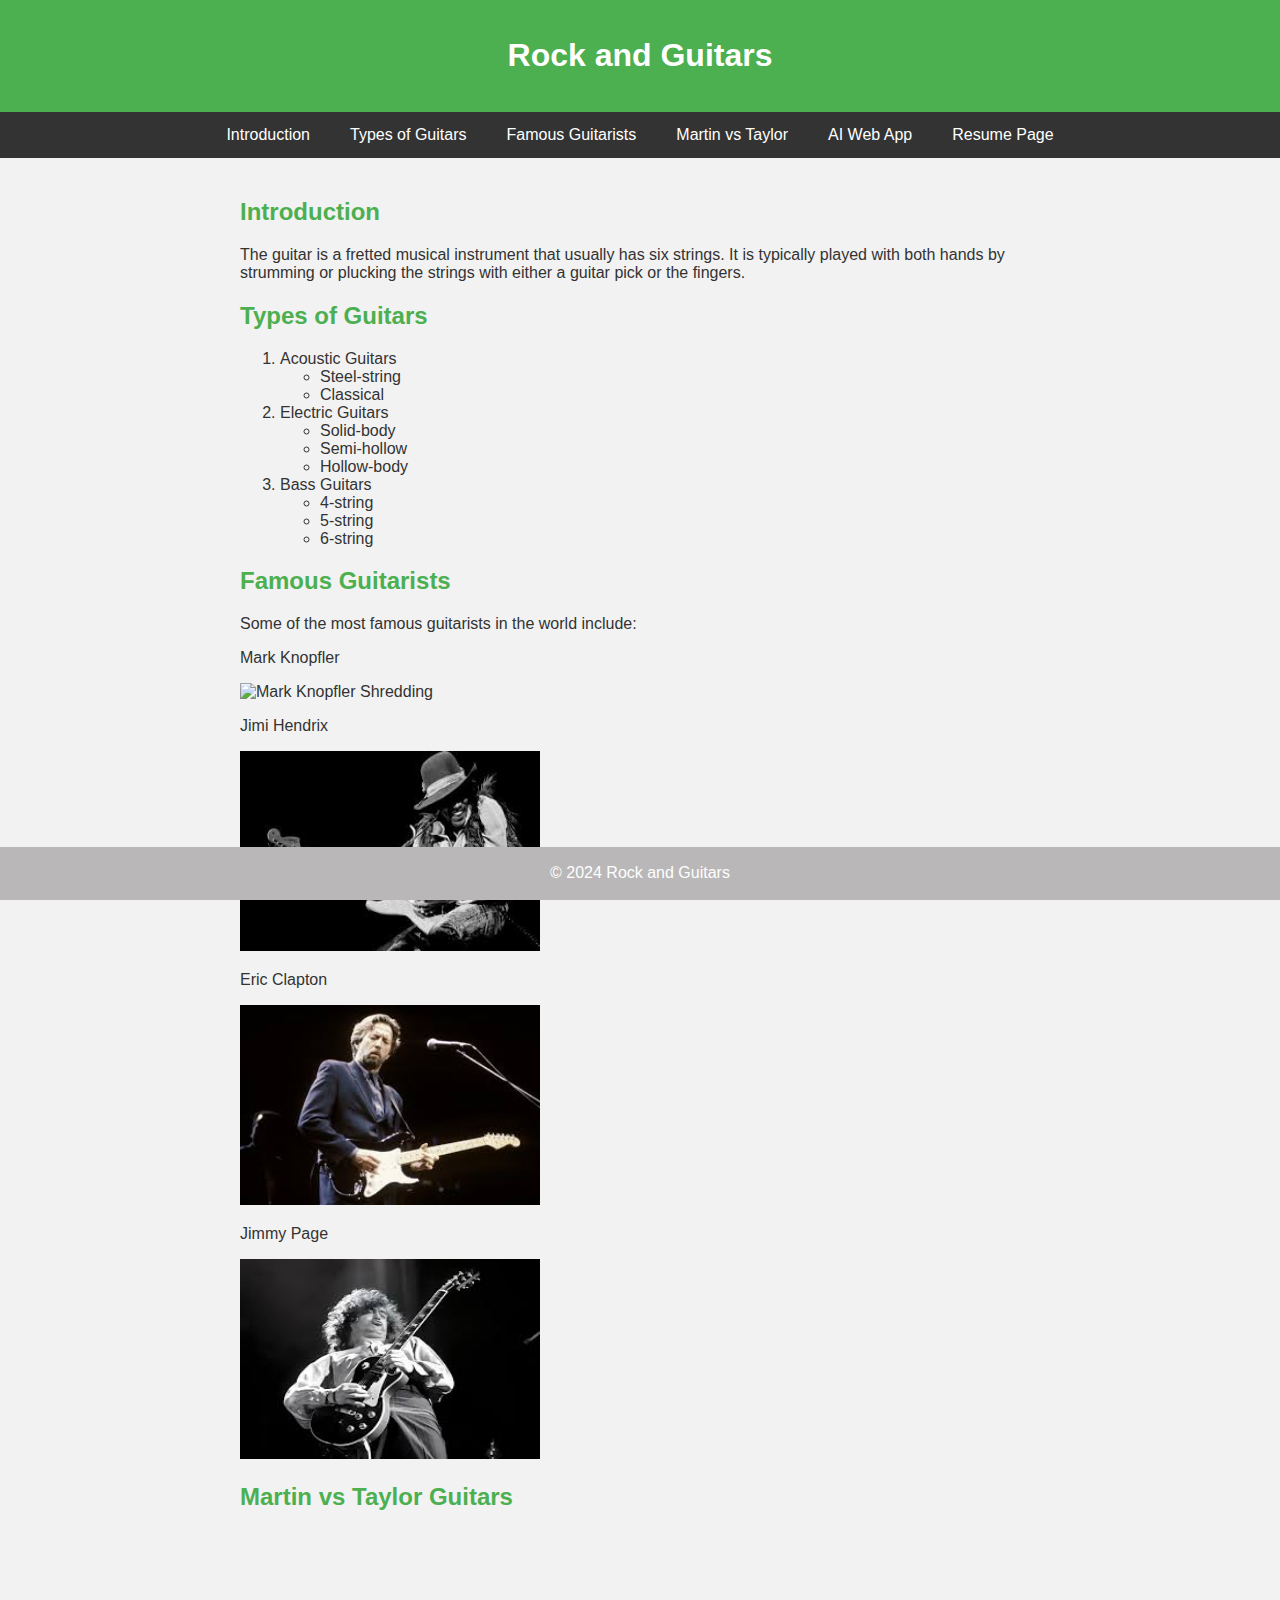
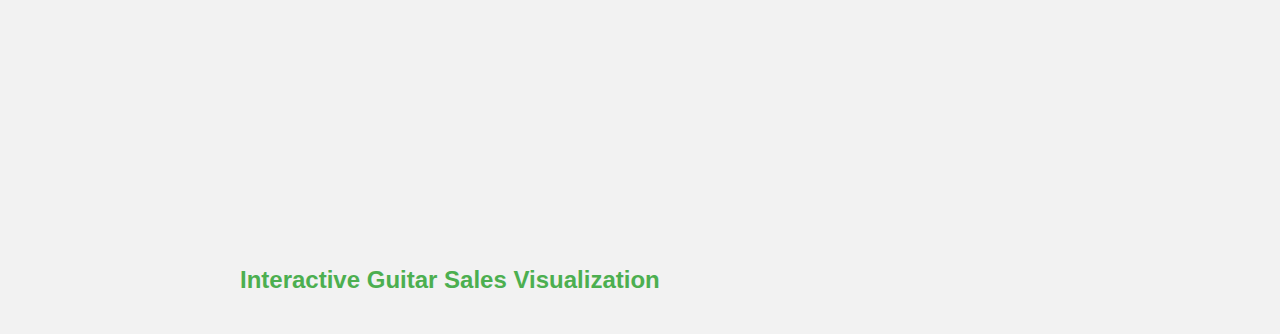
==== scratch.html @ 0372bef2 "Add files via upload" ====
<!DOCTYPE html>
<html lang="en">
<head>
    <meta charset="UTF-8">
    <meta name="viewport" content="width=device-width, initial-scale=1.0">
    <title>Rock and Guitars</title>
    <link rel="stylesheet" href="html/customcss.css">
</head>
<body>
    <header>
        <h1>Rock and Guitars</h1>
    </header>
    
    <nav>
        <ul>
            <li><a href="#introduction">Introduction</a></li>
            <li><a href="#types">Types of Guitars</a></li>
            <li><a href="#famous">Famous Guitarists</a></li>
            <li><a href="#video">Martin vs Taylor</a></li>
            <li><a href="html/aiwebapp.html">AI Web App</a></li>
            <li><a href="index.html">Resume Page</a></li>
        </ul>
    </nav>
    
    <main>
        <section id="introduction">
            <h2>Introduction</h2>
            <p>The guitar is a fretted musical instrument that usually has six strings. It is typically played with both hands by strumming or plucking the strings with either a guitar pick or the fingers.</p>
        </section>
        
        <section id="types">
            <h2>Types of Guitars</h2>
            <ol>
                <li>Acoustic Guitars
                    <ul>
                        <li>Steel-string</li>
                        <li>Classical</li>
                    </ul>
                </li>
                <li>Electric Guitars
                    <ul>
                        <li>Solid-body</li>
                        <li>Semi-hollow</li>
                        <li>Hollow-body</li>
                    </ul>
                </li>
                <li>Bass Guitars
                    <ul>
                        <li>4-string</li>
                        <li>5-string</li>
                        <li>6-string</li>
                    </ul>
                </li>
            </ol>
        </section>
        
        <section id="famous">
            <h2>Famous Guitarists</h2>
            <p>Some of the most famous guitarists in the world include:</p>
            <div  class="guitarist"  
                <p>Mark Knopfler</p>
                <img src="https://pickinguprocks.com/wp-content/uploads/2021/03/mark-knopfler-dier-straits-suhr-schecter-credit-ebet-roberts-redferns402560x1707.jpg?w=1024" alt="Mark Knopfler Shredding" height="200" width="300">
            </div>
            <div class="guitarist">
                <p>Jimi Hendrix</p>
                <img src="[data-uri]" alt="Jimi Hendrix" height="200" width="300">
                
            </div>
            <div class="guitarist">
                <p>Eric Clapton</p>
                <img src="[data-uri]" alt="Eric Clapton" height="200" width="300">
            </div>
            <div class="guitarist">
                <p>Jimmy Page</p>
                <img src="[data-uri]" alt="Jimmy Page" height="200" width="300"> 
                
            </div>
        </section>
        
        <section id="video">
            <h2>Martin vs Taylor Guitars</h2>
            <iframe width="560" height="315" src="https://www.youtube.com/embed/2K1NhuQu_gI?si=7aTuQiKJ1qrKkqJB" title="YouTube video player" frameborder="0" allow="accelerometer; autoplay; clipboard-write; encrypted-media; gyroscope; picture-in-picture; web-share" referrerpolicy="strict-origin-when-cross-origin" allowfullscreen></iframe>
        </section>
        
        
        <section id="tableau">
            <h2>Interactive Guitar Sales Visualization</h2>
            <div class='tableauPlaceholder' id='viz1734045635451' style='position: relative'>
                <noscript>
                    <a href='#'>
                        <img alt='Beatles Analysis' src='https://public.tableau.com/static/images/Be/BeatlesAnalysis/BeatlesAnalysis/1_rss.png' style='border: none' />
                    </a>
                </noscript>
                <object class='tableauViz' style='display:none;'>
                    <param name='host_url' value='https%3A%2F%2Fpublic.tableau.com%2F' /> 
                    <param name='embed_code_version' value='3' /> 
                    <param name='site_root' value='' />
                    <param name='name' value='BeatlesAnalysis/BeatlesAnalysis' />
                    <param name='tabs' value='no' />
                    <param name='toolbar' value='yes' />
                    <param name='static_image' value='https://public.tableau.com/static/images/Be/BeatlesAnalysis/BeatlesAnalysis/1.png' />
                    <param name='animate_transition' value='yes' />
                    <param name='display_static_image' value='yes' />
                    <param name='display_spinner' value='yes' />
                    <param name='display_overlay' value='yes' />
                    <param name='display_count' value='yes' />
                    <param name='language' value='en-US' />
                </object>
            </div>
            <script type='text/javascript'>
                var divElement = document.getElementById('viz1734045635451');
                var vizElement = divElement.getElementsByTagName('object')[0];
                vizElement.style.width='900px'; vizElement.style.height='2227px';
                var scriptElement = document.createElement('script');
                scriptElement.src = 'https://public.tableau.com/javascripts/api/viz_v1.js';
                vizElement.parentNode.insertBefore(scriptElement, vizElement);
            </script>
        </section>
        
    </main>
    
    <footer>
        <p>&copy; 2024 Rock and Guitars</p>
    </footer>
</body>
</html>
---- html/customcss.css ----
body {
    font-family: Arial, sans-serif;
    background-color: #f2f2f2;
    color: #333;
    margin: 0;
    display: flex;
    flex-direction: column;
    align-items: center;
    text-align: left;
}

header {
    background-color: #4CAF50;
    color: white;
    text-align: center;
    padding: 1em 0;
    width: 100%;
}

nav {
    width: 100%;
}

nav ul {
    list-style-type: none;
    padding: 0;
    background-color: #333;
    overflow: hidden;
    margin: 0;
    display: flex;
    justify-content: center;
}

nav ul li {
    margin: 0;
}

nav ul li a {
    display: block;
    color: white;
    text-align: left;
    padding: 14px 20px;
    text-decoration: none;
}

nav ul li a:hover {
    background-color: #111;
}

main {
    padding: 20px;
    width: 100%;
    max-width: 800px;
}

main h2 {
    color: #4CAF50;
}

footer {
    text-align: center;
    padding: 0.1em 0;
    background-color: #b9b7b7;
    color: white;
    width: 100%;
    position: fixed;
    bottom: 0;
}

.guitarist-image {
    width: 300px; 
    height: auto;
    display: block;
    margin: 0 auto; 
}

iframe {
    display: block;
    margin: 0 auto; 
}
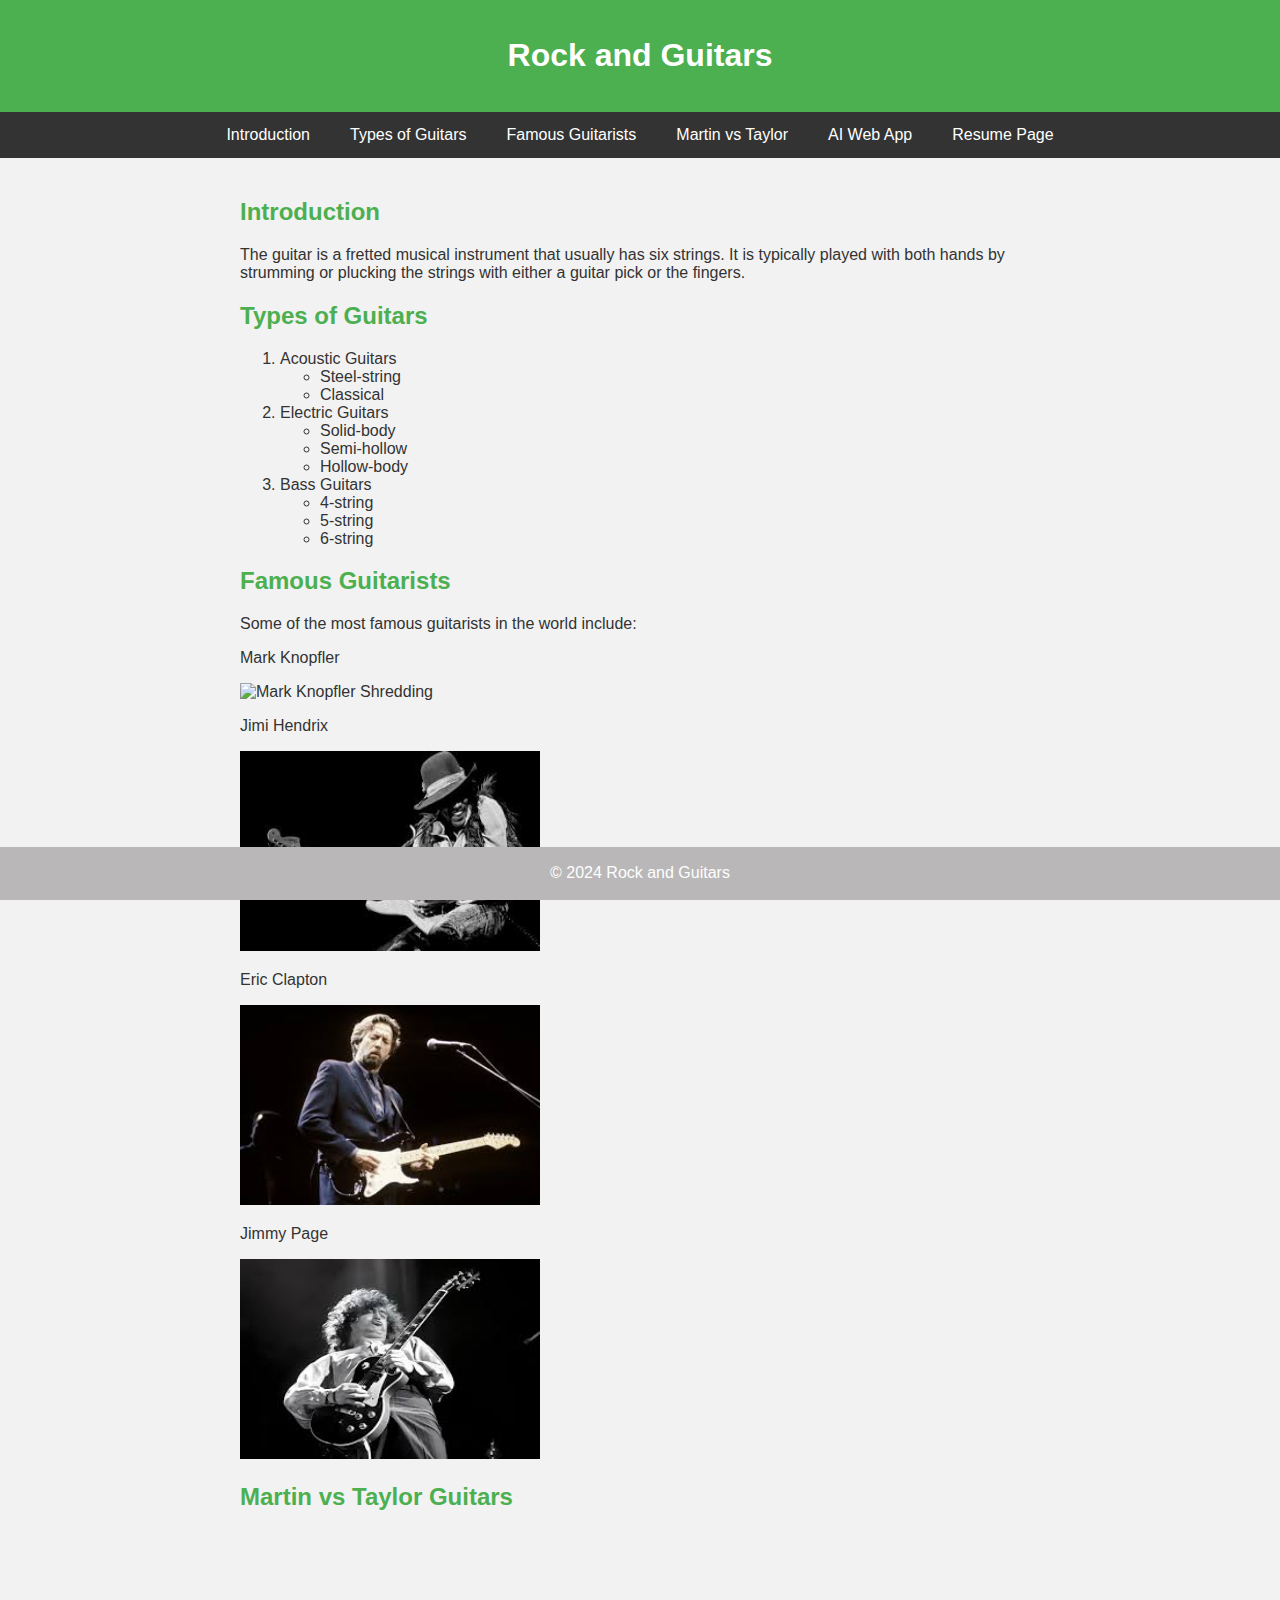
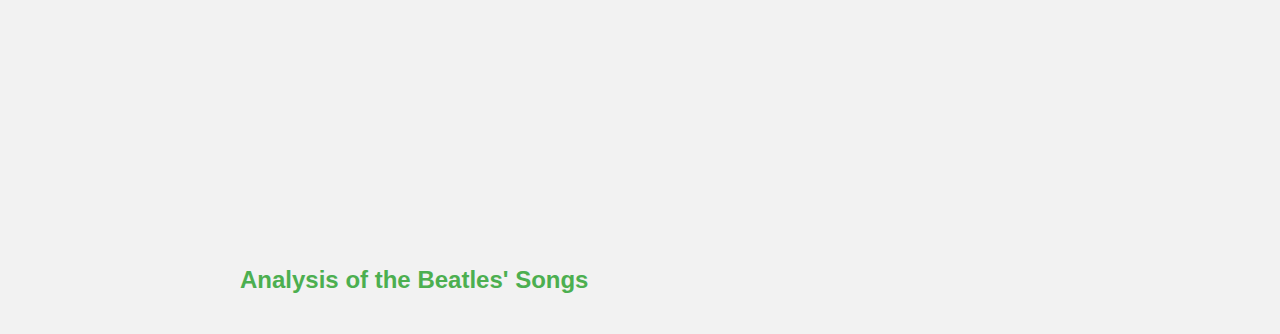
==== commit 81bb19b0: "Update scratch.html" ====
--- a/scratch.html
+++ b/scratch.html
@@ -84,7 +84,7 @@
         
         
         <section id="tableau">
-            <h2>Interactive Guitar Sales Visualization</h2>
+            <h2>Analysis of the Beatles' Songs</h2>
             <div class='tableauPlaceholder' id='viz1734045635451' style='position: relative'>
                 <noscript>
                     <a href='#'>
